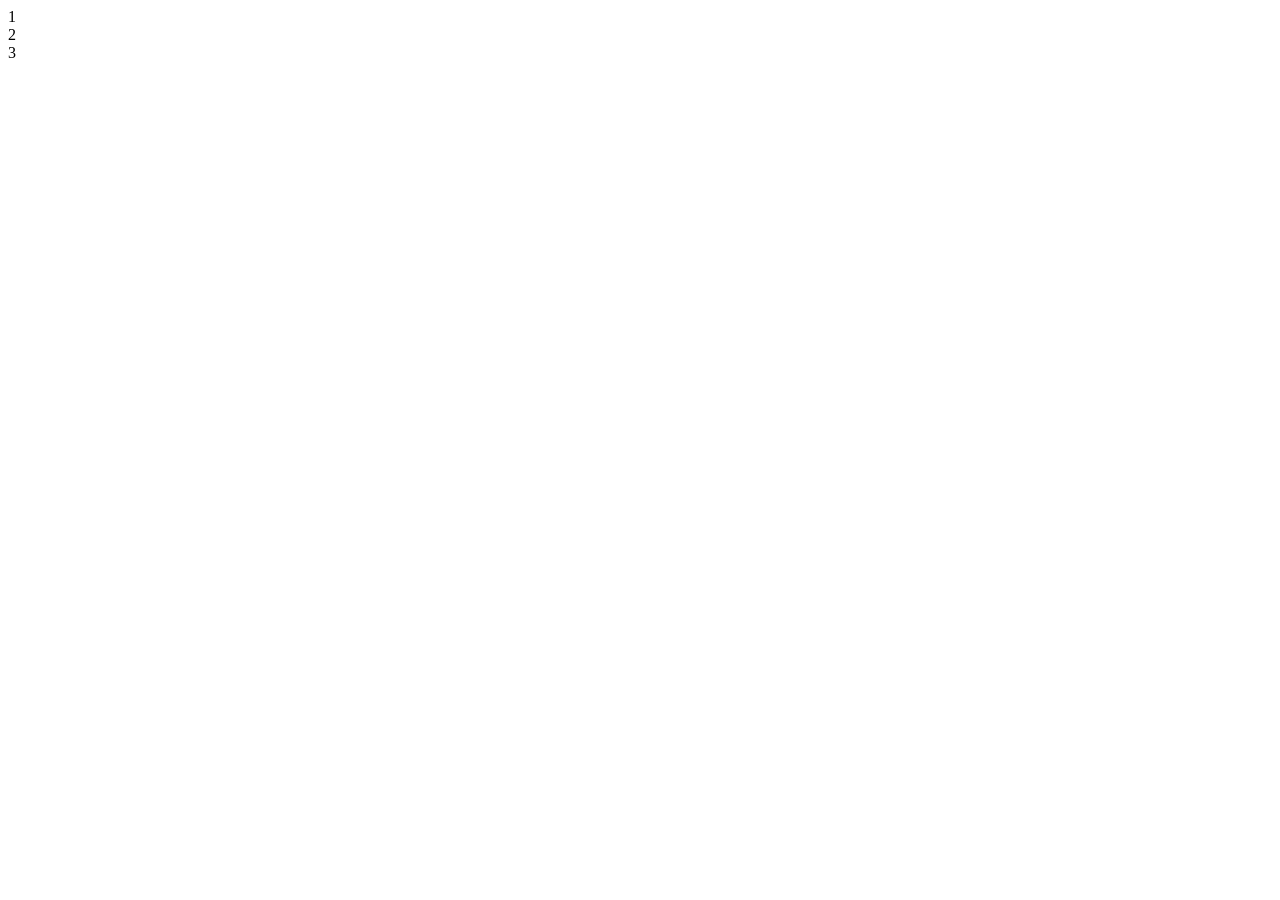
==== box.html @ 0c6425f2 "first commit" ====
<!DOCTYPE html>
<html lang="en">
<head>
    <meta charset="UTF-8">
    <meta name="viewport" content="width=device-width, initial-scale=1.0">
    <title>HTML Document</title>
    <!-- <link alt="stylesheet" href="style.css"> -->
     <link rel="stylesheet" href="style.css">
</head>
<body>
    
     <!-- <div class="container">
        <div class="box"></div>
        <div class="box"></div>
        <div class="box"></div>
        <div class="box"></div>
        <div class="box"></div>
    </div> -->



    <!-- <div class="container">
        <div class="circle">
            <img src="image1.webp" alt="Image 1">
        </div>

        <div class="circle">
            <img src="image2.webp" alt="Image 2">
        </div>

        <div class="circle">
            <img src="image3.jpg" alt="Image 3">
        </div>

        <div class="circle"> 
            <img src="image4.jpg" alt="Image 4">
        </div>

        <div class="circle">
            <img src="image5.jpg" alt="Image 5">
        </div>
    </div> -->





      <!-- <div class="container">

        <table>
            <tr>
                <th>ID</th>
                <th>Name</th>
            </tr>
            <tr>
                <td>1</td>
                <td>John</td>
            </tr>
            <tr>
                <td>2</td>
                <td>Alice</td>
            </tr>
        </table>

        <table>
            <tr>
                <th>ID</th>
                <th>City</th>
            </tr>
            <tr>
                <td>1</td>
                <td>Delhi</td>
            </tr>
            <tr>
                <td>2</td>
                <td>Mumbai</td>
            </tr>
        </table>

        <table>
            <tr>
                <th>ID</th>
                <th>Country</th>
            </tr>
            <tr>
                <td>1</td>
                <td>India</td>
            </tr>
            <tr>
                <td>2</td>
                <td>USA</td>
            </tr>
        </table>

    </div> -->

    <div class="grid">
        <div>1</div>
        <div>2</div>
        <div>3</div>
    </div>





</body>
</html>
---- style.css ----
/* 
.box {
    width: 100px;
    height: 100px;
    border: 2px solid black;
    background-color: blue;
}


.flex{
    flex:wrap;

}

/* .container {
    display: flex;
    gap: 20px;
    justify-content: center;
    margin-top: 50px;
} */

/* .circle {
    width: 100px;
    height: 100px;
    border-radius: 100%;
    overflow: hidden;
    border: 2px solid black;
}

.circle img {
    width: 100%;
    height: 100%;
    object-fit: cover;
}

* {
    margin: 0;
    padding: 0;
    box-sizing: border-box;
}

.container {
    display: flex;
    justify-content: center;
    gap: 20px;
    padding: 30px;
}

table {
    border-collapse: collapse;
    width: 250px;
}

th, td {
    border: 1px solid black;
    padding: 10px;
    text-align: center;
}

th {
    background-color: rgb(167, 195, 212);
} */ */

.grid{
    display: grid;
    grid-template-columns: repeat(3,1fr);
}
---- style.css ----
/* 
.box {
    width: 100px;
    height: 100px;
    border: 2px solid black;
    background-color: blue;
}


.flex{
    flex:wrap;

}

/* .container {
    display: flex;
    gap: 20px;
    justify-content: center;
    margin-top: 50px;
} */

/* .circle {
    width: 100px;
    height: 100px;
    border-radius: 100%;
    overflow: hidden;
    border: 2px solid black;
}

.circle img {
    width: 100%;
    height: 100%;
    object-fit: cover;
}

* {
    margin: 0;
    padding: 0;
    box-sizing: border-box;
}

.container {
    display: flex;
    justify-content: center;
    gap: 20px;
    padding: 30px;
}

table {
    border-collapse: collapse;
    width: 250px;
}

th, td {
    border: 1px solid black;
    padding: 10px;
    text-align: center;
}

th {
    background-color: rgb(167, 195, 212);
} */ */

.grid{
    display: grid;
    grid-template-columns: repeat(3,1fr);
}
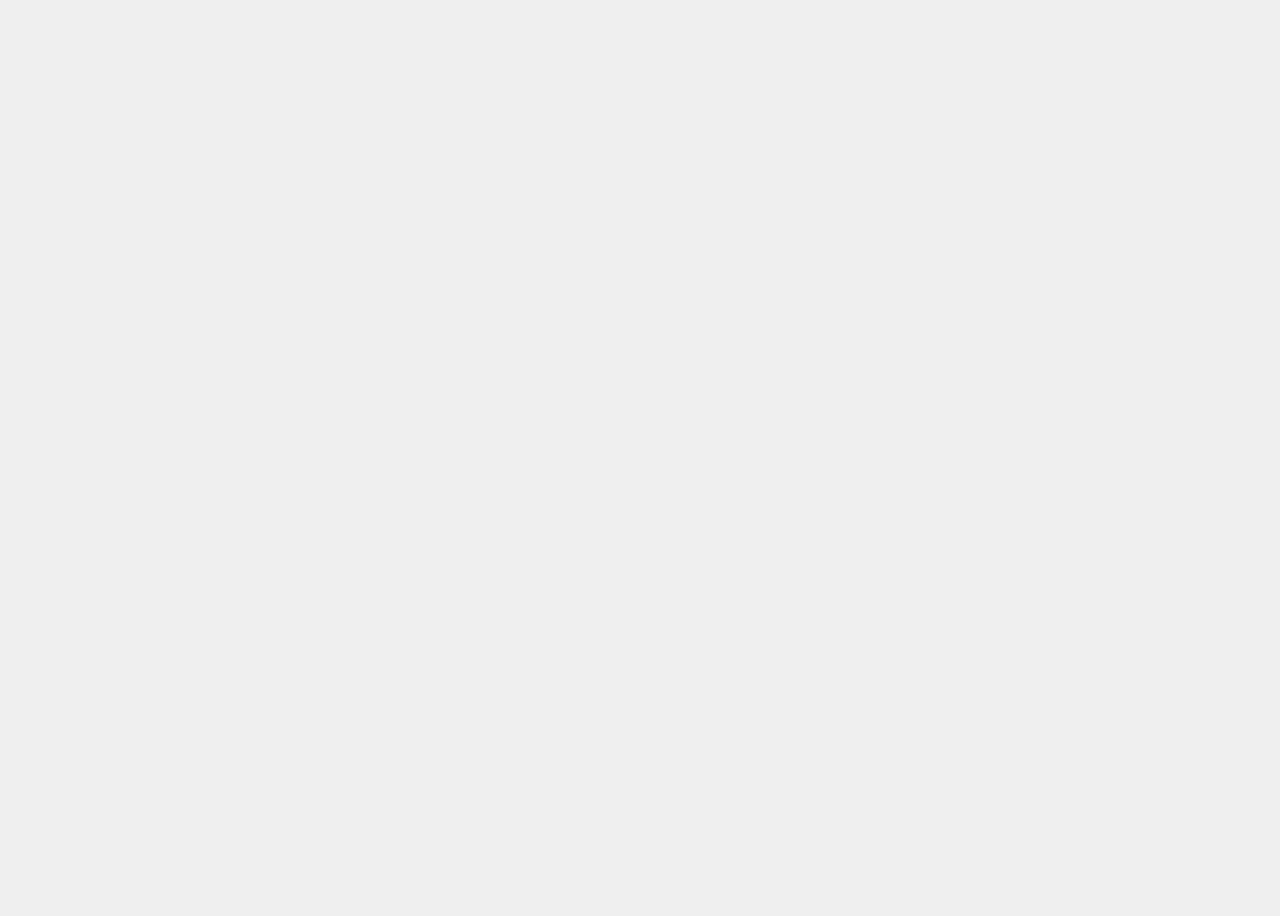
==== commit bb423357: "add files" ====
--- a/box.html
+++ b/box.html
@@ -1,15 +1,17 @@
 <!DOCTYPE html>
 <html lang="en">
+
 <head>
     <meta charset="UTF-8">
     <meta name="viewport" content="width=device-width, initial-scale=1.0">
     <title>HTML Document</title>
     <!-- <link alt="stylesheet" href="style.css"> -->
-     <link rel="stylesheet" href="style.css">
+    <link rel="stylesheet" href="style.css">
 </head>
+
 <body>
-    
-     <!-- <div class="container">
+
+    <!-- <div class="container">
         <div class="box"></div>
         <div class="box"></div>
         <div class="box"></div>
@@ -45,7 +47,7 @@
 
 
 
-      <!-- <div class="container">
+    <!-- <div class="container">
 
         <table>
             <tr>
@@ -94,15 +96,22 @@
 
     </div> -->
 
-    <div class="grid">
+    <!-- <div class="grid">
         <div>1</div>
         <div>2</div>
         <div>3</div>
-    </div>
+    </div> -->
+
+
+    <!-- <div class="container">
+        <div class="circle"></div>
+    </div> -->
 
 
 
 
+  <script src="index.js"></script>
 
 </body>
+
 </html>
--- a/style.css
+++ b/style.css
@@ -61,7 +61,78 @@
     background-color: rgb(167, 195, 212);
 } */ */
 
-.grid{
+/* .grid{
     display: grid;
     grid-template-columns: repeat(3,1fr);
+} */
+
+
+
+
+
+
+
+
+
+*{
+    margin: 0;
+    padding: 0;
+    box-sizing: border-box;
+}
+
+body{
+    display: flex;
+    /* /* justify-content: center; */
+    /* align-items: center;  */
+    height: 100vh;
+    background-color: #f0f0f0;
+}
+
+.container{
+    width: 100%;
+    height: 100%;
+    /* border: 2px solid black; */
+    position: relative;
+    overflow: hidden;
+}
+
+.circle{
+    width: 100px;
+    height: 100px;
+    background-color: crimson;
+    /* border-radius: 50%; */
+    position: absolute;
+    top: 50px;
+    
+    left: 0;
+    opacity: 100%;
+
+    /* Animation */
+    animation-name: moveCircle;
+    animation-duration: 4s;      /* Time */
+    animation-timing-function: ease-in-out;
+    animation-delay: 1s;
+    animation-iteration-count: infinite;
+    animation-direction: alternate;
+}
+
+@keyframes moveCircle{
+    0%{
+        left: 0;
+        opacity: 0.3;
+        transform: scale(1);
+    }
+
+    50%{
+        opacity: 1;
+        transform: scale(1.2);
+        background-color: royalblue;
+    }
+
+    100%{
+        left: 600px;
+        opacity: 0.3;
+        transform: scale(1);
+        background-color: limegreen;
+    }
 }
--- a/style.css
+++ b/style.css
@@ -61,7 +61,78 @@
     background-color: rgb(167, 195, 212);
 } */ */
 
-.grid{
+/* .grid{
     display: grid;
     grid-template-columns: repeat(3,1fr);
+} */
+
+
+
+
+
+
+
+
+
+*{
+    margin: 0;
+    padding: 0;
+    box-sizing: border-box;
+}
+
+body{
+    display: flex;
+    /* /* justify-content: center; */
+    /* align-items: center;  */
+    height: 100vh;
+    background-color: #f0f0f0;
+}
+
+.container{
+    width: 100%;
+    height: 100%;
+    /* border: 2px solid black; */
+    position: relative;
+    overflow: hidden;
+}
+
+.circle{
+    width: 100px;
+    height: 100px;
+    background-color: crimson;
+    /* border-radius: 50%; */
+    position: absolute;
+    top: 50px;
+    
+    left: 0;
+    opacity: 100%;
+
+    /* Animation */
+    animation-name: moveCircle;
+    animation-duration: 4s;      /* Time */
+    animation-timing-function: ease-in-out;
+    animation-delay: 1s;
+    animation-iteration-count: infinite;
+    animation-direction: alternate;
+}
+
+@keyframes moveCircle{
+    0%{
+        left: 0;
+        opacity: 0.3;
+        transform: scale(1);
+    }
+
+    50%{
+        opacity: 1;
+        transform: scale(1.2);
+        background-color: royalblue;
+    }
+
+    100%{
+        left: 600px;
+        opacity: 0.3;
+        transform: scale(1);
+        background-color: limegreen;
+    }
 }
